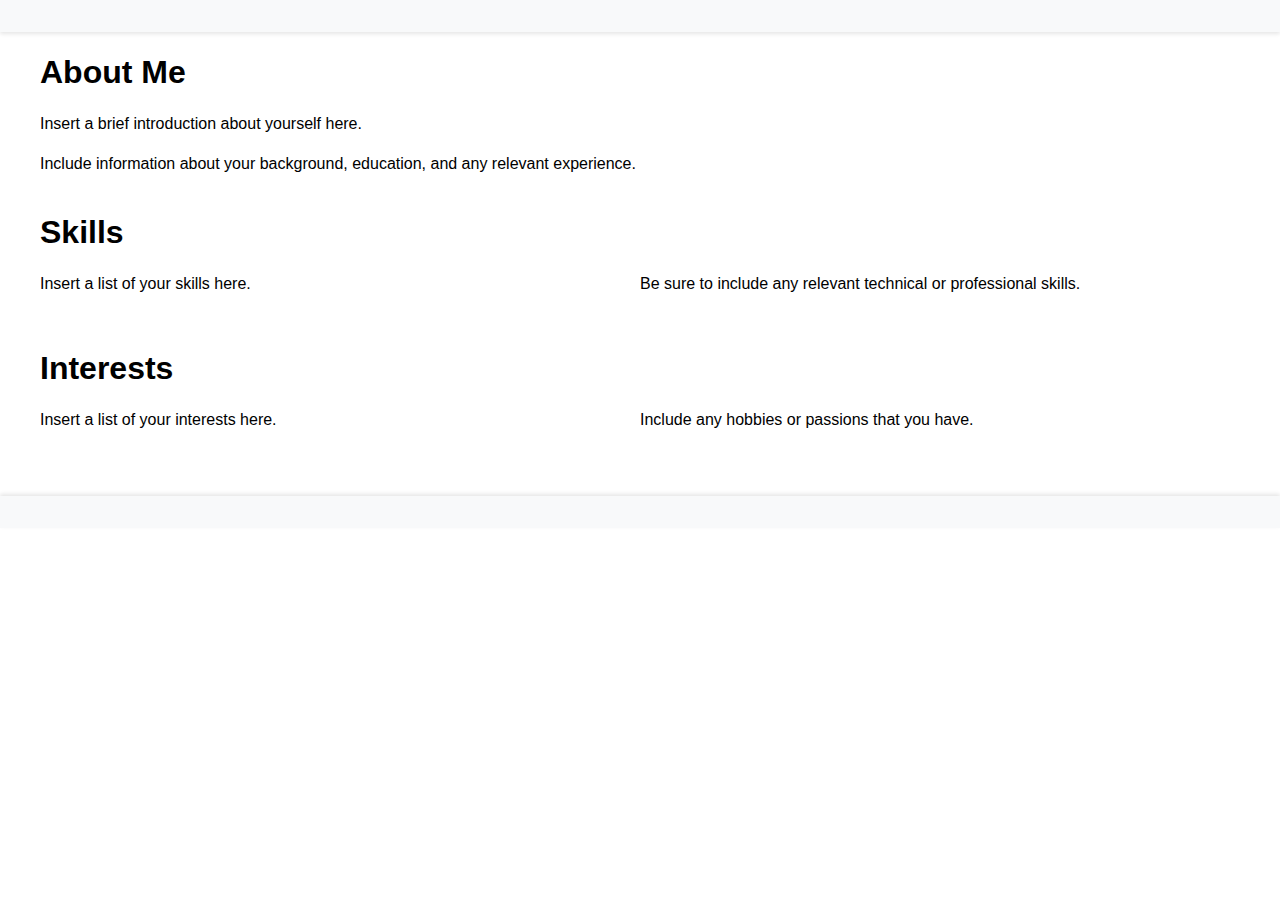
==== about.html @ 51afd489 "added some changes" ====
<!DOCTYPE html>
<html lang="en">
<head>
  <meta charset="UTF-8">
  <title>About Me</title>
  <link rel="stylesheet" href="style.css">
</head>
<body>
  <header>
    <!-- Add header content here -->
  </header>
  <main>
    <section>
      <h2>About Me</h2>
      <p>Insert a brief introduction about yourself here.</p>
      <p>Include information about your background, education, and any relevant experience.</p>
    </section>
    <section>
      <h2>Skills</h2>
      <ul>
        <li>Insert a list of your skills here.</li>
        <li>Be sure to include any relevant technical or professional skills.</li>
      </ul>
    </section>
    <section>
      <h2>Interests</h2>
      <ul>
        <li>Insert a list of your interests here.</li>
        <li>Include any hobbies or passions that you have.</li>
      </ul>
    </section>
  </main>
  <footer>
    <!-- Add footer content here -->
  </footer>
</body>
</html>
---- style.css ----
/* Global styles */

body {
    font-family: Arial, sans-serif;
    font-size: 16px;
    line-height: 1.5;
    margin: 0;
    padding: 0;
  }
  
  a {
    color: #007bff;
    text-decoration: none;
  }
  
  a:hover {
    text-decoration: underline;
  }
  
  h1, h2, h3, h4, h5, h6 {
    font-family: 'Segoe UI', Tahoma, Geneva, Verdana, sans-serif;
    margin: 0;
  }
  
  img {
    max-width: 100%;
    height: auto;
  }
  
  /* Header styles */
  
  header {
    background-color: #f8f9fa;
    box-shadow: 0 2px 4px rgba(0,0,0,.1);
    display: flex;
    justify-content: space-between;
    padding: 1rem;
  }
  
  nav ul {
    display: flex;
    list-style: none;
    margin: 0;
    padding: 0;
  }
  
  nav li {
    margin-left: 1rem;
  }
  
  nav a {
    display: block;
    padding: .5rem;
  }
  
  nav a:hover {
    background-color: #e9ecef;
  }
  
  /* Main styles */
  
  main {
    padding: 1rem;
    max-width: 1200px;
    margin: 0 auto;
  }
  
  section {
    margin-bottom: 2rem;
  }
  
  h2 {
    font-size: 2rem;
    font-weight: bold;
    margin-bottom: 1rem;
  }
  
  ul {
    list-style: none;
    margin: 0;
    padding: 0;
    display: flex;
    flex-wrap: wrap;
  }
  
  li {
    margin-right: 1rem;
    margin-bottom: 1rem;
    flex: 1 0 300px;
  }
  
  h3 {
    font-size: 1.5rem;
    font-weight: bold;
    margin-bottom: .5rem;
  }
  
  p {
    margin-bottom: 1rem;
  }
  
  a.button {
    display: inline-block;
    background-color: #007bff;
    color: #fff;
    padding: .5rem 1rem;
    border-radius: .25rem;
    text-align: center;
  }
  
  a.button:hover {
    background-color: #0069d9;
  }
  
  /* Footer styles */
  
  footer {
    background-color: #f8f9fa;
    box-shadow: 0 -2px 4px rgba(0,0,0,.1);
    padding: 1rem;
    text-align: center;
  }
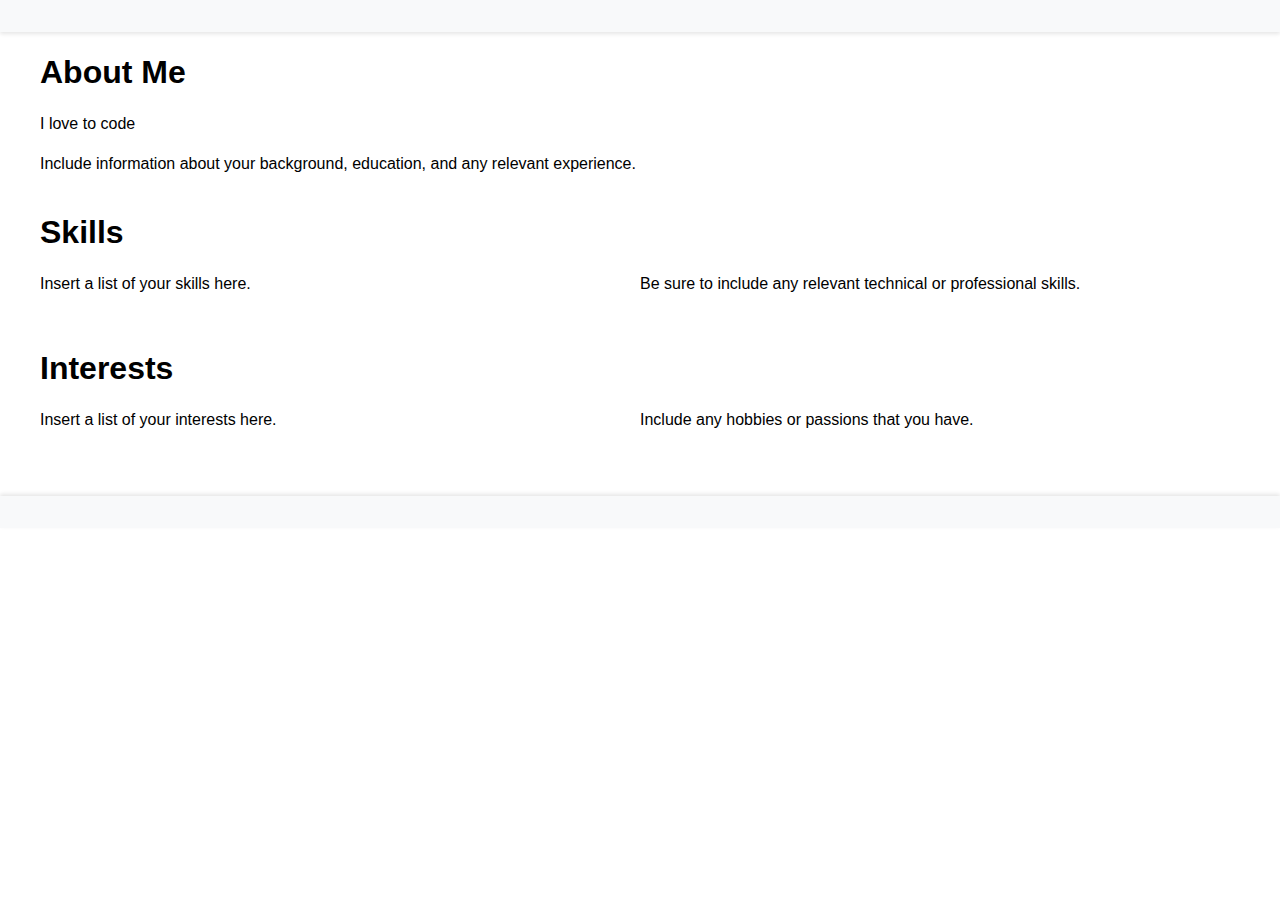
==== commit c27540d3: "Deleted some files and added a paragraph to about.html" ====
--- a/about.html
+++ b/about.html
@@ -12,7 +12,7 @@
   <main>
     <section>
       <h2>About Me</h2>
-      <p>Insert a brief introduction about yourself here.</p>
+      <p>I love to code</p>
       <p>Include information about your background, education, and any relevant experience.</p>
     </section>
     <section>
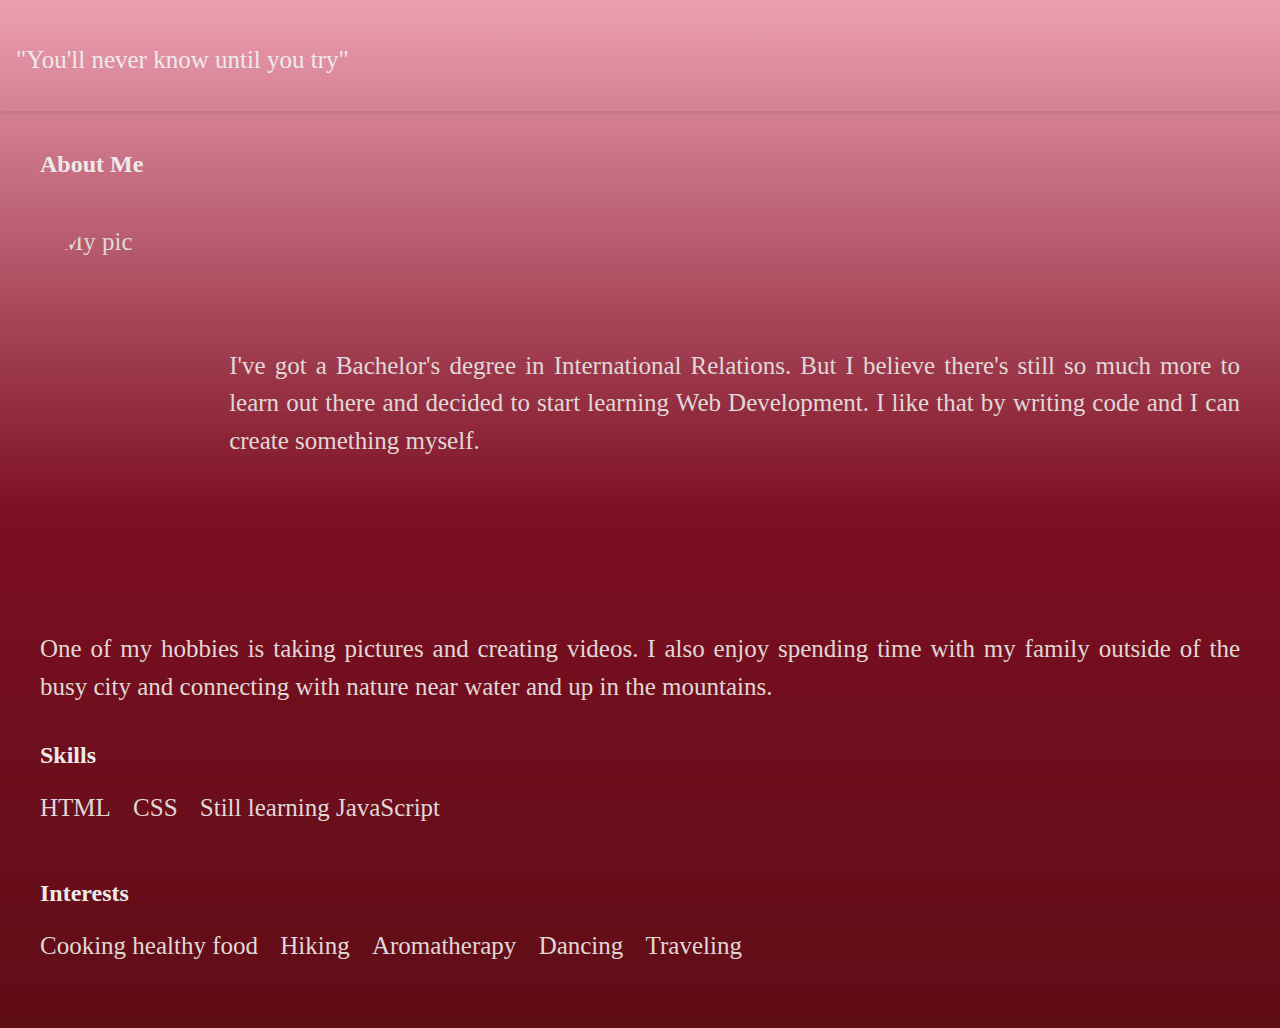
==== commit 3e807b94: "modified about.html and style.css" ====
--- a/about.html
+++ b/about.html
@@ -7,32 +7,39 @@
 </head>
 <body>
   <header>
-    <!-- Add header content here -->
+    <p>"You'll never know until you try"</p>
   </header>
   <main>
     <section>
       <h2>About Me</h2>
-      <p>I love to code</p>
-      <p>Include information about your background, education, and any relevant experience.</p>
+      <div class="image">
+        <div style="display: flex; justify-content: center; align-items: center; height: 400px;">
+        <img class="my-pic" src="https://scontent.fphx1-1.fna.fbcdn.net/v/t1.6435-9/131903152_858118931685430_2150467261939418843_n.jpg?stp=cp0_dst-jpg_e15_p280x280_q65&_nc_cat=106&ccb=1-7&_nc_sid=85a577&_nc_ohc=JuWe7iXTs2gAX-abwsI&_nc_ht=scontent.fphx1-1.fna&oh=00_AfBupMi8tZaPcrowuxupql_qM2quGELR27u95HuMX648Lg&oe=6452063B" alt="My pic">
+        <p>I've got a Bachelor's degree in International Relations. But I believe there's still so much more to learn out there and decided to start learning Web Development. I like that by writing code and I can create something myself.</p>
+    </section>
+    <section>
+      <p>One of my hobbies is taking pictures and creating videos. I also enjoy spending time with my family outside of the busy city and connecting with nature near water and up in the mountains.</p>
     </section>
     <section>
       <h2>Skills</h2>
       <ul>
-        <li>Insert a list of your skills here.</li>
-        <li>Be sure to include any relevant technical or professional skills.</li>
+        <li>HTML</li>
+        <li>CSS</li>
+        <li>Still learning JavaScript</li>
       </ul>
     </section>
     <section>
       <h2>Interests</h2>
       <ul>
-        <li>Insert a list of your interests here.</li>
-        <li>Include any hobbies or passions that you have.</li>
+        <li>Cooking healthy food</li>
+        <li>Hiking</li>
+        <li>Aromatherapy</li>
+        <li>Dancing</li>
+        <li>Traveling</li>
       </ul>
     </section>
   </main>
-  <footer>
-    <!-- Add footer content here -->
-  </footer>
+  
 </body>
 </html>
 
--- a/style.css
+++ b/style.css
@@ -1,60 +1,83 @@
 /* Global styles */
 
 body {
-    font-family: Arial, sans-serif;
-    font-size: 16px;
+    font-family:Cambria, Cochin, Georgia, Times, 'Times New Roman', serif;
+    font-size: 25px;
     line-height: 1.5;
     margin: 0;
     padding: 0;
+    background: linear-gradient(360deg, #5f0d16, #7c0f22, #ed9fb2);
+    
+  }
+  .container {
+    display: flex;
+    align-items: center;
+    justify-content: center;
+  }
+  
+  .text {
+    font-size: 20px;
+    padding-left: 10px;
   }
   
   a {
-    color: #007bff;
+    color: white;
     text-decoration: none;
   }
   
-  a:hover {
-    text-decoration: underline;
+  a:hover a:focus{
+    background-color: hsl(347, 77%, 41%);
   }
   
   h1, h2, h3, h4, h5, h6 {
-    font-family: 'Segoe UI', Tahoma, Geneva, Verdana, sans-serif;
-    margin: 0;
+    color: rgb(237, 234, 234);
+    font-family:'Franklin Gothic Medium', 'Arial Narrow', Arial, sans-serif
+    margin 0;
   }
   
-  img {
-    max-width: 100%;
-    height: auto;
+  .headshot {
+    border-radius: 400px;
+    padding: 5px;
+  }
+  .my-pic{
+    border-radius: 300px;
+    padding:5px;
+    margin-top: 30px;
+    margin-bottom: 30px;
+    margin-right: 20px;
+    display: block;
+    width: 350px;
+    height: 350px;
   }
   
   /* Header styles */
   
   header {
-    background-color: #f8f9fa;
     box-shadow: 0 2px 4px rgba(0,0,0,.1);
     display: flex;
     justify-content: space-between;
     padding: 1rem;
+    color:  rgb(237, 234, 234);
   }
   
   nav ul {
-    display: flex;
-    list-style: none;
+    display:inline-flexbox;
+    list-style:inside;
     margin: 0;
     padding: 0;
   }
   
   nav li {
-    margin-left: 1rem;
+    margin-left: 0.5em;
   }
   
   nav a {
-    display: block;
-    padding: .5rem;
+    display: inline-block;
+    padding: .2rem;
   }
   
   nav a:hover {
-    background-color: #e9ecef;
+    background-color: hsl(355, 62%, 24%);
   }
   
   /* Main styles */
@@ -66,24 +89,25 @@
   }
   
   section {
+    color: rgb(224, 216, 216);
     margin-bottom: 2rem;
   }
   
   h2 {
-    font-size: 2rem;
+    font-size: 1.5rem;
     font-weight: bold;
     margin-bottom: 1rem;
   }
   
   ul {
-    list-style: none;
     margin: 0;
     padding: 0;
-    display: flex;
+    display:inline-block;
     flex-wrap: wrap;
   }
   
   li {
+    display:inline-block;
     margin-right: 1rem;
     margin-bottom: 1rem;
     flex: 1 0 300px;
@@ -97,25 +121,24 @@
   
   p {
     margin-bottom: 1rem;
+    text-align:justify;
   }
   
   a.button {
     display: inline-block;
-    background-color: #007bff;
-    color: #fff;
+    background-color:hsl(127, 20%, 92%);
     padding: .5rem 1rem;
     border-radius: .25rem;
     text-align: center;
   }
   
   a.button:hover {
-    background-color: #0069d9;
+    background-color: hsl(127, 50%, 94%);
   }
   
   /* Footer styles */
   
   footer {
-    background-color: #f8f9fa;
     box-shadow: 0 -2px 4px rgba(0,0,0,.1);
     padding: 1rem;
     text-align: center;
